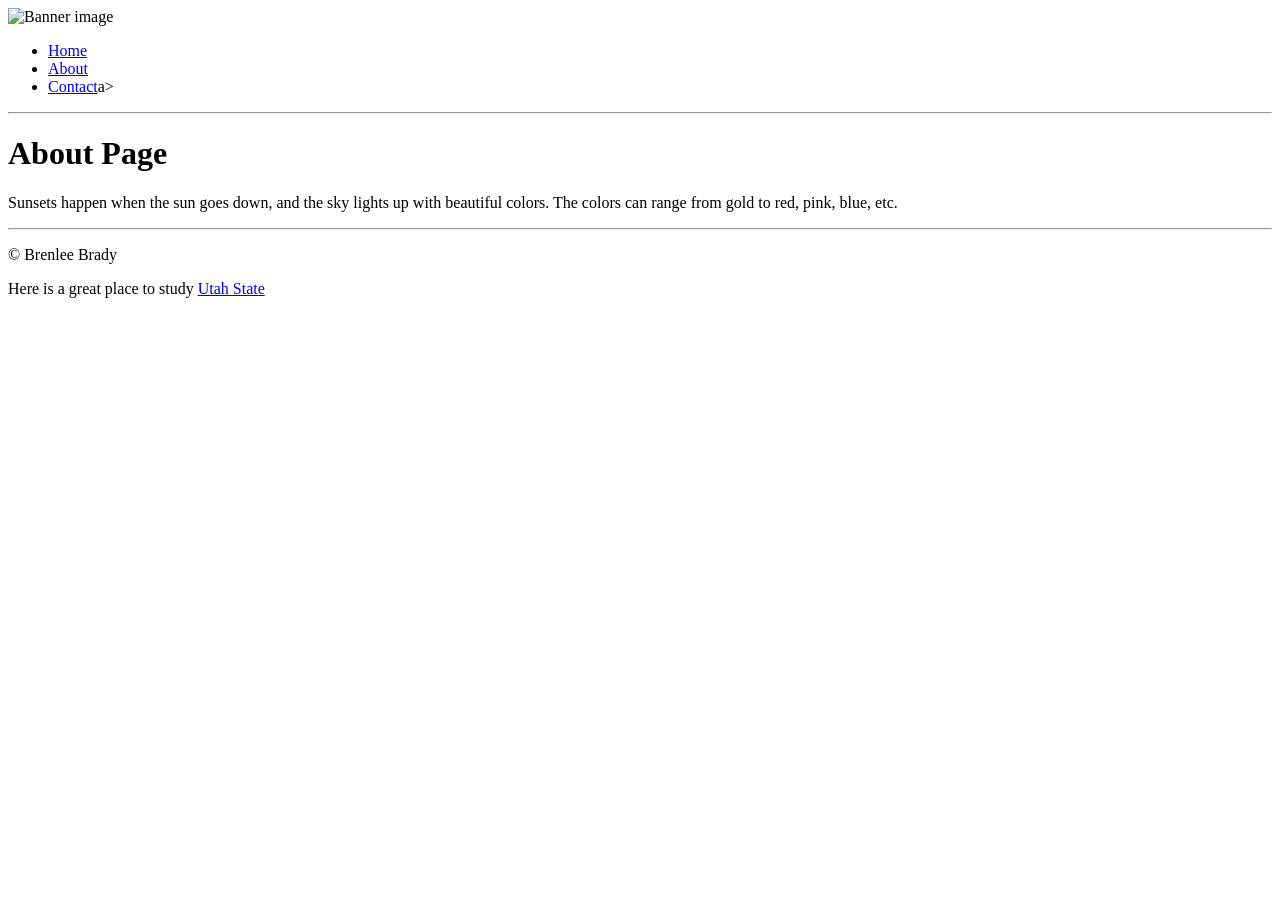
==== About.html @ 3db66b09 "Rename 'About Sunsets' to 'About' in About.html" ====
<!DOCTYPE html>
<html>
<head>
<title>About Sunsets</title>
</head>
<body>
<img src="images/sunset.jpg" alt="Banner image">
    <ul>
      <li><a href="index.html">Home</a></li>
      <li><a href="about.html">About</a></li>
      <li><a href="contact.html">Contact</a>a></li>
    </ul>

  <hr>
  
<h1>About Page</h1>
<p>Sunsets happen when the sun goes down, and the sky lights up with beautiful colors. The colors can range from gold to red, pink, blue, etc.</p>
  
<hr>

</body>
    <p>&copy; Brenlee Brady</p>
  Here is a great place to study <a href="http://usu.edu"> Utah State </a>
</html>
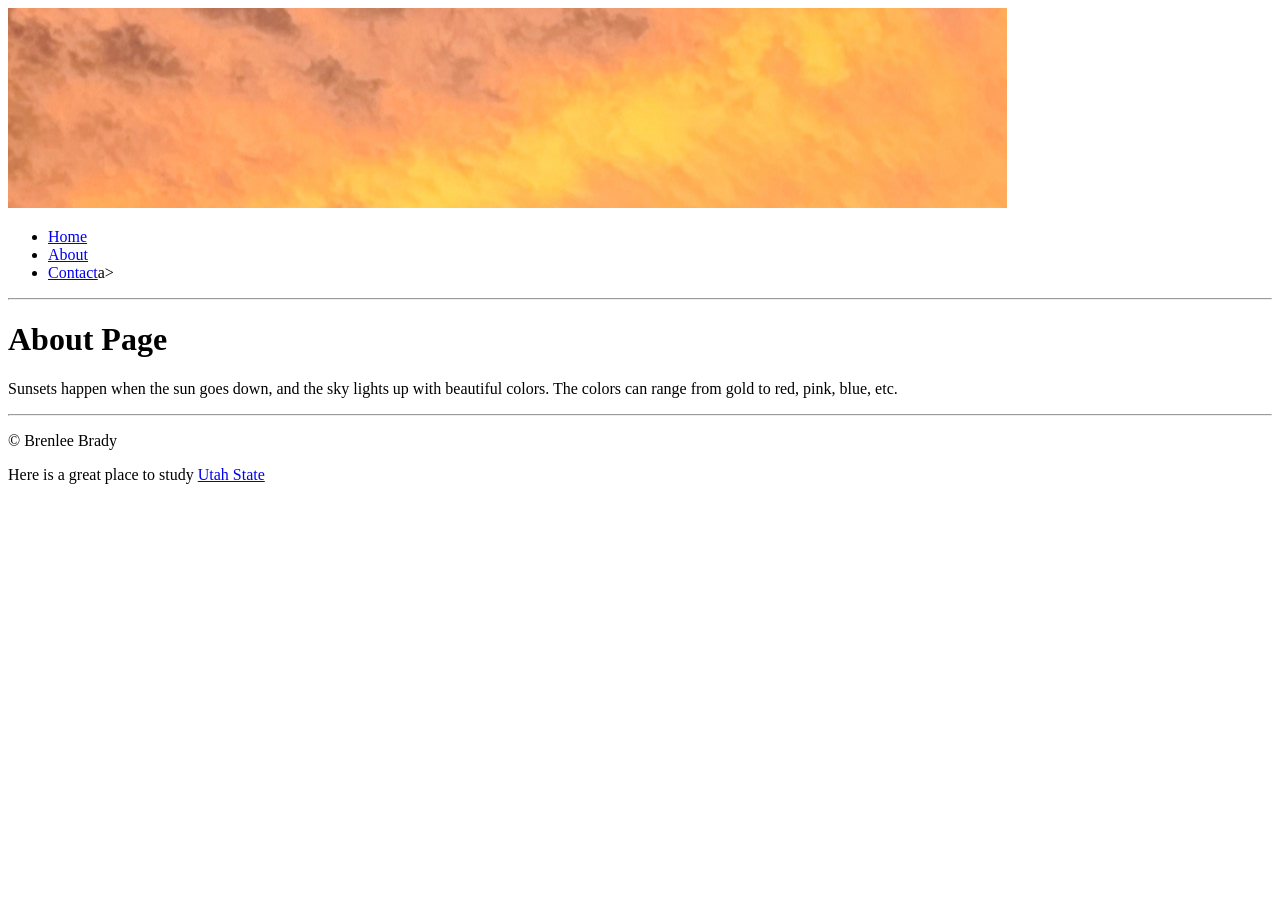
==== commit 35b9719e: "Update banner image in About.html" ====
--- a/About.html
+++ b/About.html
@@ -1,10 +1,10 @@
 <!DOCTYPE html>
 <html>
 <head>
-<title>About Sunsets</title>
+<title>About</title>
 </head>
 <body>
-<img src="images/sunset.jpg" alt="Banner image">
+<img src="images/sunset (1) (1).jpg" alt="Banner image">
     <ul>
       <li><a href="index.html">Home</a></li>
       <li><a href="about.html">About</a></li>
